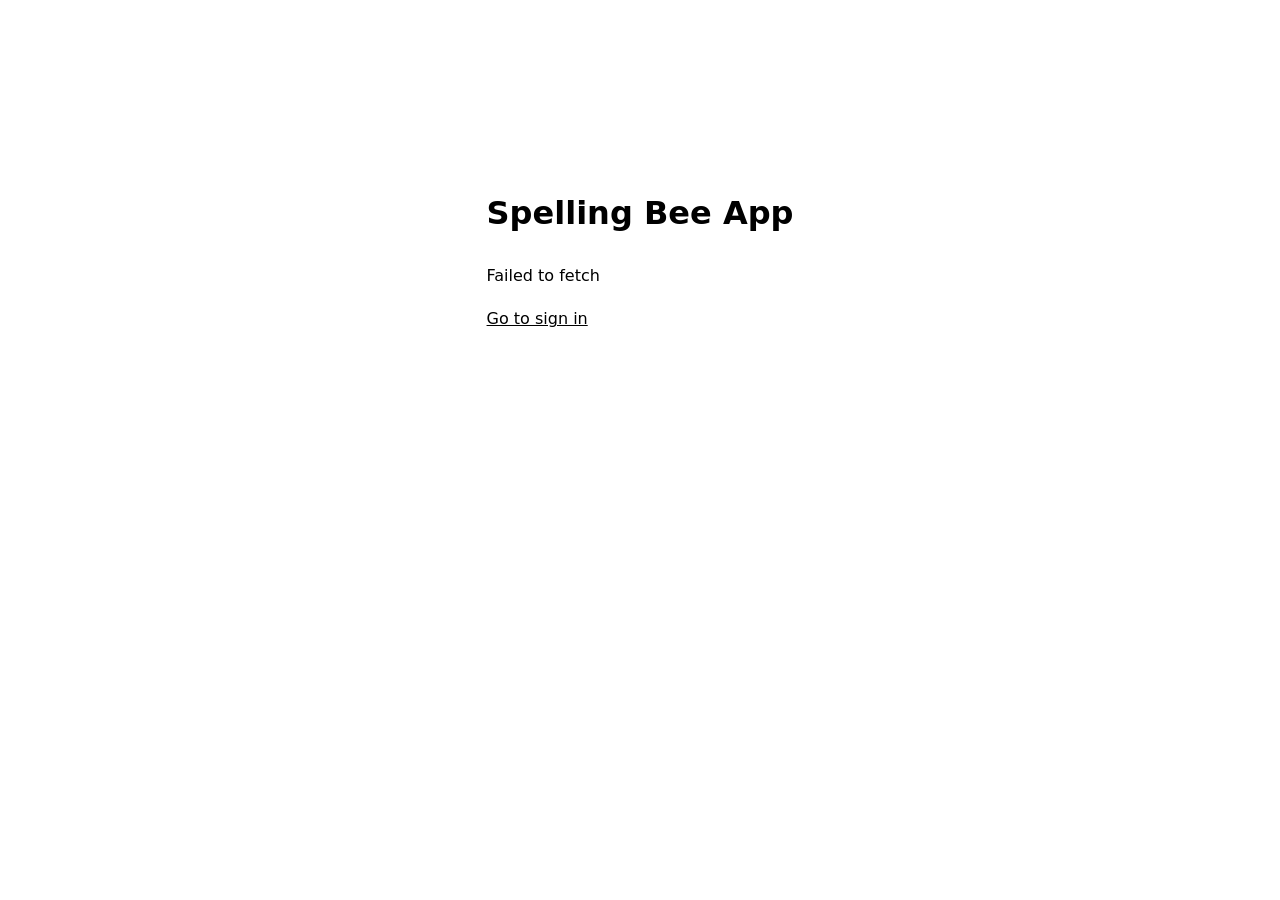
==== arena/index.html @ 51e4a524 "Apply school themes throughout app, custom categories and clearer word import" ====
<!DOCTYPE html>
<html lang="en">

<!-- ==============================================
     *  Head
============================================== -->
<head>
    <meta charset="utf-8">
    <meta content="width=device-width, initial-scale=1" name="viewport">

    <title>Spelling Bee Study View</title>
    <meta content="Spelling Bee App · Practice and competition" name="description">

  <!-- Favicon -->
  <link href="../brand.svg" rel="icon">

    <!-- Main -->
    <link href="style.css?v=b6b9a0325dc4" rel="stylesheet">

    <link href="presenter-cloud.css?v=b6b9a0325dc4" rel="stylesheet">
<link rel="stylesheet" href="product.css?v=b6b9a0325dc4"><link rel="stylesheet" href="../appearance.css?v=b6b9a0325dc4"/></head>

<!-- ==============================================
     *  Body
============================================== -->
<body class="study-view">
    <div id="spell-container" aria-hidden="true"></div>

    <button class="session-tray-toggle" id="session-tray-toggle" type="button" aria-label="Open cloud session" aria-expanded="false">›</button>
    <aside class="session-tray" id="session-tray" aria-label="Cloud session">
        <h2>Study View</h2>
        <p>Practice locally, or enter an Admin session code to follow its words and progress.</p>
        <div class="session-code-row">
            <input id="session-code-input" inputmode="numeric" autocomplete="off" placeholder="Session code" aria-label="Numerical session code">
            <button id="session-connect" type="button">Connect</button>
        </div>
        <p class="session-status" id="session-status">Local Study mode.</p>
        <div class="session-tray-links">
            <a id="judge-view-link" href="judge.html">Judge View</a>
            <a id="admin-view-link" href="admin.html">Admin View</a>
            <a href="screen.html?demo=1" target="_blank" rel="noopener">Screen rehearsal</a>
        </div>
        <button id="session-disconnect" type="button">Disconnect cloud session</button>
    </aside>

    <div id="secret-word"></div>

    <header class="product-study-brand"><img src="../brand.svg" alt="School logo"><strong data-product-school>Your school</strong></header>

    <main class="stage">
        <div id="word" class="word" aria-live="polite" aria-atomic="true">—</div>
    </main>

    <section class="controls" role="group" aria-label="Controls">
        <button class="controls-toggle" id="controls-toggle" type="button" title="Hide controls" aria-label="Hide controls">⌄</button>
        <!-- Audio controls -->
        <div class="group audio-group" aria-label="Audio">
            <span class="label">Audio</span>
            <button class="btn" id="play-audio" title="Play pronunciation (Space)">▶︎ Play</button>
            <label class="volume-control" for="volume-slider" title="Pronunciation volume">
                <span class="volume-icon" aria-hidden="true">🔊</span>
                <input id="volume-slider" class="volume-slider" type="range" min="0" max="200" step="5" value="100" aria-label="Pronunciation volume">
                <output id="volume-value" for="volume-slider">100%</output>
            </label>
        </div>

        <!-- Word navigation -->
        <div class="group" aria-label="Word navigation">
            <button class="btn primary" id="next-letter" title="Next Letter (L)">Next Letter</button>
            <button class="btn success" id="next-word" title="Next word (N)">Next Word</button>
        </div>

        <!-- Difficulty selection -->
        <div class="group" aria-label="Difficulty">
            <span class="label">Difficulty</span>
            <button class="btn" id="btn-easy">Easy</button>
            <button class="btn" id="btn-medium">Medium</button>
            <button class="btn" id="btn-hard">Hard</button>
            <button class="btn" id="btn-tiebreaker" hidden>Tiebreaker</button>
        </div>

        <!-- Pool selection -->
        <div class="pool">
            <select id="pool-select">
                <option value="4TH-5TH">4TH-5TH</option>
                <option value="6TH-7TH">6TH-7TH</option>
                <option value="JUNIOR">JUNIOR</option>
                <option value="SENIOR">SENIOR</option>
            </select>
        </div>
    </section>

    <audio id="audio" preload="auto"></audio>
    <audio id="wrong-audio" preload="auto"></audio>
    <audio id="correct-audio" preload="auto"></audio>

    <div class="school-logo-container">
        <img src="../brand.svg" style="height: calc(100% - 9px);">
        <span id="cheat-word" aria-hidden="true" style="position:absolute;left:0;right:0;bottom:1px;height:7px;line-height:7px;overflow:hidden;white-space:nowrap;text-overflow:ellipsis;text-align:center;font-family:Georgia,'Palatino Linotype',serif;font-size:6px;font-weight:600;letter-spacing:.05em;color:rgba(239,225,189,.16);text-shadow:0 1px 2px rgba(0,0,0,.55);user-select:none;pointer-events:none;"></span>
    </div>

    <div class="english-logo-container">
        <img src="../brand.svg">
    </div>

    <!-- JavaScript -->




<script src="../appearance.js?v=b6b9a0325dc4"></script><script src="../client-config.js?v=b6b9a0325dc4"></script><script src="product-boot.js?v=b6b9a0325dc4"></script><script>BeeProduct.start([{"src": "js/main.js?v=20261022-history25&release=b6b9a0325dc4"}, {"src": "js/cloud.js?v=20261023-judgelives27&release=b6b9a0325dc4"}, {"src": "js/presenter-cloud.js?v=20261023-judgelives27&release=b6b9a0325dc4"}, {"code": "\n        // Keep feedback sounds independent from the pronunciation volume slider.\n        // Correct and wrong-answer effects always play at 45% volume.\n        const wrongAudio = document.getElementById('wrong-audio');\n        const correctAudio = document.getElementById('correct-audio');\n\n        function lockFeedbackVolume(audio) {\n            audio.volume = 0.45;\n            audio.addEventListener('volumechange', () => {\n                if (Math.abs(audio.volume - 0.45) > 0.001) {\n                    audio.volume = 0.45;\n                }\n            });\n        }\n\n        lockFeedbackVolume(wrongAudio);\n        lockFeedbackVolume(correctAudio);\n\n        // Mirror the current word in a tiny, faint label beneath the school logo.\n        const cheatWord = document.getElementById('cheat-word');\n        const secretWordMirrorSource = document.getElementById('secret-word');\n        const syncCheatWord = () => {\n            cheatWord.textContent = secretWordMirrorSource.textContent;\n        };\n        new MutationObserver(syncCheatWord).observe(secretWordMirrorSource, {\n            childList: true,\n            characterData: true,\n            subtree: true\n        });\n        syncCheatWord();\n\n        // Preserve the correct-word sound when a word is completed entirely\n        // through the neutral Next Letter reveal sequence.\n        document.getElementById('next-letter').addEventListener('click', () => {\n            const nextLetter = document.getElementById('next-letter');\n            const word = document.getElementById('word');\n\n            if (nextLetter.disabled && !word.querySelector('.char.err')) {\n                correctAudio.currentTime = 0;\n                correctAudio.play().catch(() => {});\n            }\n        });\n\n        // L reveals the next letter using the same neutral button behavior.\n        window.addEventListener('keydown', (event) => {\n            if (['INPUT', 'TEXTAREA'].includes(document.activeElement?.tagName)) return;\n\n            if (event.key === 'l' || event.key === 'L') {\n                event.preventDefault();\n                document.getElementById('next-letter').click();\n            }\n        }, { capture: true });\n    "}]);</script></body>
</html>
---- arena/style.css ----
/*--------------------------------------------------------------
# General
--------------------------------------------------------------*/
:root {
  --bg: #0d0f18;
  --fg: #f2ead6;
  --muted: #b7aa90;
  --ok: #79ad85;
  --err: #d56f73;
  --accent: #c8a96b;
  --gold: #c8a96b;
  --burgundy: #5c2936;
  --panel: #18151e;
}

* { box-sizing: border-box; }
html, body { height: 100%; }

body {
  margin: 0;
  color: var(--fg);
  display: flex;
  flex-direction: column;
  overflow-x: hidden;
  font-family: system-ui, "Segoe UI", Roboto, Helvetica, Arial, sans-serif;
  background:var(--ui-bg);
}



/*--------------------------------------------------------------
# Topbar
--------------------------------------------------------------*/
.topbar {
  position: fixed;
  top: 0;
  left: 0;
  right: 0;
  z-index: 5;
  height: 72px;
  display: flex;
  align-items: center;
  justify-content: center;
  pointer-events: none;
}

.topbar img { display: none; }





/*--------------------------------------------------------------
# Word Area
--------------------------------------------------------------*/
.stage {
  flex: 1;
  display: grid;
  place-items: center;
  text-align: center;
  min-width: 0;
  padding: 5rem 2rem 2rem;
}

.word {
  width: 100%;
  max-width: 100%;
  min-width: 0;
  box-sizing: border-box;
  overflow: visible;
  white-space: nowrap;
  padding: 2% .04em .12em;
  font-family: Georgia, "Palatino Linotype", "Book Antiqua", serif;
  font-size: clamp(3rem, 11.2vw, 11.5rem);
  font-weight: 700;
  line-height: 1.08;
  letter-spacing: .045em;
  color: #f3ead8;
  text-shadow: 0 8px 30px rgba(0,0,0,.5), 0 0 40px rgba(200,169,107,.06);
}

.char {
  opacity: .33;
  transition: transform .18s ease, opacity .18s ease, color .18s ease, text-shadow .18s ease;
}

.char.active {
  opacity: 1;
  color: #fff3d4;
  text-shadow: 0 0 .6rem rgba(218,187,112,.34), 0 0 1.5rem rgba(218,187,112,.14);
  transform: scale(1.045);
}

.char.ok {
  color: var(--ok);
  opacity: 1;
  text-shadow: 0 0 18px rgba(121,173,133,.12);
  transform: none;
}

.char.err {
  color: var(--err);
  opacity: 1;
  text-shadow: 0 0 18px rgba(213,111,115,.1);
  transform: none;
}

.char.skip { opacity: .6; }
.char.dot { opacity: .44; color: rgba(233,216,177,.72); }

/*--------------------------------------------------------------
# Secret Word
--------------------------------------------------------------*/
#secret-word {
  position: absolute;
  bottom: 0;
  left: 0;
  z-index: 10000;
  font-size: .75rem;
  color: rgba(255,255,255,0);
  transition: color .2s ease;
  user-select: none;
  pointer-events: none;
}

#secret-word.visible { color: rgba(231,212,170,.14); }

/*--------------------------------------------------------------
# Controls
--------------------------------------------------------------*/
.controls {
  display: flex;
  gap: .5rem;
  align-items: center;
  justify-content: center;
  flex-wrap: nowrap;
  white-space: nowrap;
  padding: .72rem max(5.25rem, 6.5vw);
  border-top: 1px solid rgba(200,169,107,.24);
  background: linear-gradient(180deg, rgba(42,31,37,.76), rgba(13,14,21,.96));
  position: sticky;
  bottom: 0;
  z-index: 20;

  box-shadow: 0 -12px 40px rgba(0,0,0,.32), inset 0 1px 0 rgba(255,242,207,.04);
}

.group,
.pool {
  display: flex;
  align-items: center;
  gap: .36rem;
  flex: 0 0 auto;
  padding: .23rem .38rem;
  border: 1px solid rgba(200,169,107,.16);
  border-radius: .72rem;
  background: rgba(255,245,219,.025);
  box-shadow: inset 0 1px 0 rgba(255,255,255,.025), 0 5px 18px rgba(0,0,0,.12);
}

.btn {
  appearance: none;
  border: 1px solid rgba(200,169,107,.28);
  background: linear-gradient(180deg, rgba(76,58,65,.58), rgba(31,27,35,.78));
  color: var(--fg);
  padding: .5rem .7rem;
  border-radius: .56rem;
  font-family: Georgia, "Palatino Linotype", serif;
  font-size: .88rem;
  font-weight: 700;
  cursor: pointer;
  transition: transform .16s ease, border-color .16s ease, background .16s ease;
}

.btn:hover {
  transform: translateY(-1px);
  border-color: rgba(227,207,157,.55);
  background: linear-gradient(180deg, rgba(92,69,75,.64), rgba(36,30,39,.86));
}

.btn.primary {
  color: #f7eac5;
  background: linear-gradient(180deg, rgba(91,68,34,.84), rgba(52,38,26,.92));
  border-color: rgba(210,178,105,.55);
}

.btn.success {
  background: linear-gradient(180deg, rgba(40,70,58,.88), rgba(24,48,41,.94));
  border-color: rgba(111,163,128,.44);
}

.btn.danger {
  background: linear-gradient(180deg, rgba(97,47,53,.84), rgba(56,28,34,.94));
  border-color: rgba(184,94,101,.44);
}

.btn:disabled { opacity: .45; cursor: not-allowed; transform: none; }

.label {
  font-family: Georgia, "Palatino Linotype", serif;
  font-size: .69rem;
  color: var(--muted);
  margin-right: .08rem;
  font-weight: 700;
  letter-spacing: .075em;
  text-transform: uppercase;
}

.volume-control {
  display: flex;
  align-items: center;
  gap: .22rem;
  min-width: 0;
  color: var(--muted);
}

.volume-icon {
  font-size: .8rem;
  line-height: 1;
  filter: grayscale(.35);
}

.volume-slider {
  width: 4.35rem;
  accent-color: var(--accent);
  cursor: pointer;
}

.volume-slider:focus-visible {
  outline: 2px solid rgba(200,169,107,.65);
  outline-offset: 3px;
  border-radius: .25rem;
}

#volume-value {
  min-width: 2.45rem;
  color: #efe1bd;
  font-family: Georgia, "Palatino Linotype", serif;
  font-size: .7rem;
  font-variant-numeric: tabular-nums;
  text-align: right;
}

.legend {
  color: var(--muted);
  font-size: .9rem;
  display: flex;
  gap: 1rem;
  align-items: center;
}

.pill {
  padding: .15rem .5rem;
  border-radius: .5rem;
  border: 1px solid rgba(200,169,107,.2);
}

/*--------------------------------------------------------------
# Help Overlay
--------------------------------------------------------------*/
.help {
  display: flex;
  justify-content: center;
  text-align: center;
  color: var(--muted);
  font-size: .95rem;
  padding: .25rem 1rem 1rem;
}

/*--------------------------------------------------------------
# Logo
--------------------------------------------------------------*/
.school-logo-container,
.english-logo-container {
  position: absolute;
  bottom: .2rem;
  z-index: 30;
  width: 7%;
  height: 10%;
  min-width: 48px;
  overflow: hidden;
  opacity: .88;
  filter: drop-shadow(0 5px 12px rgba(0,0,0,.32));
}

.school-logo-container { left: .35rem; }
.english-logo-container { right: .35rem; }

.school-logo-container img,
.english-logo-container img {
  width: 100%;
  height: 100%;
  object-fit: contain;
}

/*--------------------------------------------------------------
# Select (Dropdown)
--------------------------------------------------------------*/
select {
  appearance: none;
  background: linear-gradient(180deg, rgba(75,57,65,.8), rgba(31,27,35,.94));
  color: var(--fg);
  border: 1px solid rgba(200,169,107,.3);
  border-radius: .56rem;
  padding: .5rem .68rem;
  font-family: Georgia, "Palatino Linotype", serif;
  font-weight: 700;
  font-size: .83rem;
  cursor: pointer;
  transition: border-color .16s ease, box-shadow .16s ease;
}

select:hover { border-color: rgba(227,207,157,.55); }

select:focus {
  outline: none;
  border-color: var(--accent);
  box-shadow: 0 0 0 2px rgba(200,169,107,.1);
}

select:disabled { opacity: .45; cursor: not-allowed; }
option { background-color: #17141d; color: var(--fg); font-weight: 600; }

select.pill {
  padding: .3rem .7rem;
  font-size: .85rem;
  border-radius: .5rem;
}

/*--------------------------------------------------------------
# Spell Completion Effect
--------------------------------------------------------------*/
#spell-container {
  position: fixed;
  inset: 0;
  pointer-events: none;
  overflow: hidden;
  z-index: 9999;
}

.spell-flash,
.spell-ring,
.spell-spark,
.spell-star {
  position: absolute;
  left: var(--x);
  top: var(--y);
  pointer-events: none;
}

.spell-flash {
  width: 28px;
  height: 28px;
  border-radius: 50%;
  background: radial-gradient(circle, #fff 0 16%, #fff3bd 27%, rgba(143,191,255,.82) 48%, rgba(137,96,255,.28) 68%, transparent 74%);
  box-shadow: 0 0 18px rgba(255,246,197,.96), 0 0 46px rgba(123,173,255,.62), 0 0 78px rgba(133,92,255,.28);
  transform: translate(-50%, -50%) scale(.25);
  animation: spellFlash .82s ease-out forwards;
}

.spell-ring {
  width: 30px;
  height: 30px;
  border: 2px solid rgba(255,235,164,.9);
  border-radius: 50%;
  box-shadow: 0 0 16px rgba(255,227,142,.48), inset 0 0 12px rgba(151,193,255,.28);
  transform: translate(-50%, -50%) scale(.25);
  animation: spellRing .9s cubic-bezier(.16,.75,.28,1) forwards;
}

.spell-spark {
  width: var(--length);
  height: var(--thickness);
  border-radius: 999px;
  transform-origin: 0 50%;
  background: linear-gradient(90deg, transparent 0 8%, rgba(129,176,255,.72) 30%, #fff1b3 76%, #fff 100%);
  box-shadow: 0 0 7px rgba(255,237,177,.82), 0 0 13px rgba(112,162,255,.42);
  opacity: 0;
  animation: spellSpark var(--duration) cubic-bezier(.1,.62,.25,1) var(--delay) forwards;
}

.spell-star {
  width: var(--size);
  height: var(--size);
  border-radius: 50%;
  background: #fff7d7;
  box-shadow: 0 0 7px rgba(255,242,190,.9), 0 0 14px rgba(132,179,255,.45);
  opacity: 0;
  animation: spellStar var(--duration) ease-out var(--delay) forwards;
}

@keyframes spellFlash {
  0% { transform: translate(-50%, -50%) scale(.18); opacity: 0; }
  14% { transform: translate(-50%, -50%) scale(1.8); opacity: 1; }
  48% { transform: translate(-50%, -50%) scale(1.15); opacity: .92; }
  100% { transform: translate(-50%, -50%) scale(3.7); opacity: 0; }
}

@keyframes spellRing {
  0% { transform: translate(-50%, -50%) scale(.25); opacity: 0; }
  16% { opacity: .95; }
  100% { transform: translate(-50%, -50%) scale(9.2); opacity: 0; }
}

@keyframes spellSpark {
  0% {
    transform: translate(-2px, -50%) rotate(var(--angle)) translateX(0) scaleX(.3);
    opacity: 0;
  }
  15% { opacity: 1; }
  72% { opacity: .86; }
  100% {
    transform: translate(-2px, -50%) rotate(var(--angle)) translateX(var(--distance)) scaleX(.14);
    opacity: 0;
  }
}

@keyframes spellStar {
  0% { transform: translate(-50%, -50%) scale(.2); opacity: 0; }
  25% { transform: translate(-50%, -50%) scale(1.8); opacity: 1; }
  100% { transform: translate(calc(-50% + var(--dx)), calc(-50% + var(--dy))) scale(.1); opacity: 0; }
}

@media (max-width: 1100px) {
  .controls {
    gap: .34rem;
    padding-left: max(4.25rem, 5vw);
    padding-right: max(4.25rem, 5vw);
  }

  .group,
  .pool { gap: .26rem; padding: .2rem .3rem; }
  .btn { padding: .46rem .56rem; font-size: .79rem; }
  .label { font-size: .62rem; letter-spacing: .055em; }
  .volume-slider { width: 3.4rem; }
  #volume-value { min-width: 2.2rem; font-size: .64rem; }
  select { padding: .46rem .55rem; font-size: .76rem; }
}

@media (max-width: 760px) {
  .topbar { height: 58px; }
  .stage { padding: 4rem .8rem 1rem; }

  .controls {
    justify-content: flex-start;
    overflow-x: auto;
    scrollbar-width: thin;
    padding: .58rem .45rem 3.6rem;
    backdrop-filter: none;
    -webkit-backdrop-filter: none;
    background: linear-gradient(180deg, rgb(42,31,37), rgb(13,14,21));
  }

  .controls::-webkit-scrollbar { height: 4px; }
  .btn { font-size: .76rem; }
  .volume-slider { width: 3rem; }

  .spell-spark { box-shadow: 0 0 5px rgba(255,237,177,.72); }
  .spell-flash { box-shadow: 0 0 15px rgba(255,246,197,.85), 0 0 32px rgba(123,173,255,.45); }
}

@media (prefers-reduced-motion: reduce) {
  .spell-spark,
  .spell-star { display: none; }

  .spell-flash,
  .spell-ring { animation-duration: .35s; }
}
---- arena/presenter-cloud.css ----
.session-tray-toggle {
  position: fixed;
  top: 1rem;
  left: 0;
  z-index: 60;
  width: 2rem;
  height: 2.7rem;
  border: 1px solid rgba(200,169,107,.42);
  border-left: 0;
  border-radius: 0 .65rem .65rem 0;
  background: rgba(24,21,30,.94);
  color: #f2ead6;
  font: 700 1.55rem/1 Georgia, serif;
  cursor: pointer;
  box-shadow: 0 7px 25px rgba(0,0,0,.34);
}

.session-tray {
  position: fixed;
  top: .75rem;
  left: .7rem;
  z-index: 59;
  width: min(330px, calc(100vw - 1.4rem));
  padding: .85rem .9rem .8rem 2rem;
  border: 1px solid rgba(200,169,107,.28);
  border-radius: .85rem;
  background: rgba(18,16,24,.97);
  box-shadow: 0 18px 55px rgba(0,0,0,.48);
  transform: translateX(calc(-100% - 1rem));
  opacity: 0;
  pointer-events: none;
  transition: transform .18s ease, opacity .18s ease;
}

.session-tray.open {
  transform: translateX(0);
  opacity: 1;
  pointer-events: auto;
}

.session-tray h2 {
  margin: 0 0 .2rem;
  color: #f3e7c4;
  font: 700 1rem/1.2 Georgia, serif;
}

.session-tray p {
  margin: 0 0 .65rem;
  color: #a99d86;
  font-size: .72rem;
}

.session-code-row {
  display: flex;
  gap: .4rem;
}

.session-code-row input {
  min-width: 0;
  flex: 1;
  border: 1px solid rgba(200,169,107,.3);
  border-radius: .5rem;
  background: rgba(255,255,255,.04);
  color: #fff3d4;
  padding: .5rem .55rem;
  font: 700 .9rem/1 Georgia, serif;
  letter-spacing: .08em;
}

.session-code-row button,
.session-tray-links a,
#session-disconnect {
  border: 1px solid rgba(200,169,107,.28);
  border-radius: .5rem;
  background: rgba(92,69,75,.45);
  color: #f2ead6;
  padding: .48rem .58rem;
  font: 700 .72rem/1 Georgia, serif;
  text-decoration: none;
  cursor: pointer;
}

.session-status {
  min-height: 1rem;
  margin-top: .5rem !important;
  color: #b7aa90 !important;
}

.session-status.online { color: #9dc7a7 !important; }
.session-status.error { color: #e59b9d !important; }

.session-tray-links {
  display: flex;
  gap: .4rem;
  margin-top: .55rem;
}

.session-tray-links a { flex: 1; text-align: center; }
#session-disconnect { width: 100%; margin-top: .4rem; background: rgba(80,36,45,.4); }

.controls-toggle {
  position: absolute;
  right: .8rem;
  top: -1.65rem;
  z-index: 4;
  width: 2.6rem;
  height: 1.65rem;
  border: 1px solid rgba(200,169,107,.28);
  border-bottom: 0;
  border-radius: .55rem .55rem 0 0;
  background: rgba(24,21,30,.96);
  color: #e9d9ad;
  font: 700 1rem/1 Georgia, serif;
  cursor: pointer;
}

.controls.controls-hidden {
  min-height: 0;
  height: 0;
  padding-top: 0;
  padding-bottom: 0;
  border-top-color: transparent;
  background: transparent;
  box-shadow: none;
  overflow: visible;
}

.controls.controls-hidden > :not(.controls-toggle) { display: none; }

.word.remote-feedback-correct {
  animation: remoteCorrectPulse .82s ease both;
}

.word.remote-feedback-wrong {
  animation: remoteWrongShake .72s ease both;
}

@keyframes remoteCorrectPulse {
  0%, 100% { transform: scale(1); }
  38% { transform: scale(1.045); color: #bfe2c7; text-shadow: 0 0 28px rgba(121,173,133,.4); }
}

@keyframes remoteWrongShake {
  0%, 100% { transform: translateX(0); }
  18%, 54% { transform: translateX(-10px); color: #ef9a9d; text-shadow: 0 0 26px rgba(213,111,115,.42); }
  36%, 72% { transform: translateX(10px); color: #ef9a9d; }
}

@media (max-width: 760px) {
  .session-tray-toggle { top: .55rem; }
  .session-tray { top: .35rem; }
  .controls-toggle { right: .45rem; }
}
---- arena/product.css ----
:root{font-family:var(--product-font,system-ui,sans-serif)}
body{background:var(--ui-bg)!important;color:var(--ui-page-fg)!important;font-family:var(--product-font,system-ui,sans-serif)!important;animation:none!important}
body::before,body::after,.arena,.topbar::before,.topbar::after{display:none!important;content:none!important;animation:none!important}
.broadcast{background:var(--ui-bg)!important}.broadcast .headline{font-family:var(--product-font,system-ui,sans-serif)}
.control-brand img{width:65px;max-height:52px;object-fit:contain}.product-brand-name{color:var(--ui-page-fg);font-size:15px;font-weight:600}.control-shell{padding-bottom:60px}
.control-card,.join-card,.pool-panel,.screen-director{background:var(--ui-window)!important;color:var(--ui-fg)!important;border-color:var(--ui-line)!important;box-shadow:none!important}
.control-view input,.control-view select,.control-view textarea{background:var(--ui-window)!important;color:var(--ui-fg)!important;border-color:var(--ui-line)!important;border-radius:3px!important}
.control-view button,.control-view a.director-button{font-family:inherit;border:1px solid var(--ui-line)!important;border-radius:3px!important;background:var(--ui-soft)!important;color:var(--ui-fg)!important;box-shadow:none!important}
.control-view button:hover{filter:brightness(1.08)}.control-view button:active{transform:translateY(1px)}
.control-view button.selected,.control-view button.primary,.screen-director .take-live{background:var(--ui-accent)!important;color:var(--ui-accent-ink)!important;border-color:var(--ui-accent)!important}
.control-view .control-word,.control-view .judge-letter,.control-view .admin-judge-letter{color:var(--ui-fg);text-shadow:none;font-family:inherit}
.control-view .correct,.control-view .correct *,.screen-director button[data-result=correct]{color:var(--ui-ok)!important}
.control-view .incorrect,.control-view .incorrect *,.screen-director button[data-result=incorrect]{color:var(--ui-err)!important}
.control-view button.correct,.control-view button.incorrect,.word-reveal-segments button{background:var(--ui-window)!important}
.screen-director .word-reveal-segments button.selected{border:2px solid var(--ui-accent)!important}
.control-view .action-status[data-state=saved],.control-view .connection-pill.online,.screen-director .director-status{color:var(--ui-ok)!important}
.control-view .action-status[data-state=error],.control-view .connection-pill.error,.screen-director .director-status.error{color:var(--ui-err)!important}
.control-view a{color:var(--ui-accent-text)}.screen-director h2,.screen-director h3,.screen-director p,.screen-director label,.screen-director .preview-label{color:var(--ui-fg)}
.product-study-brand{display:flex;align-items:center;gap:18px;padding:22px 4vw;color:var(--ui-page-fg);font-size:15px}.product-study-brand img{width:65px;height:60px;object-fit:contain}
.topbar>img,.logo-left,.logo-right,.hp-logo{display:none!important}#product-back{position:fixed;left:14px;bottom:10px;background:var(--ui-window);padding:7px 11px;border:1px solid var(--ui-line);border-radius:3px;font-size:11px;text-decoration:underline;color:var(--ui-fg);z-index:9999}
.standby-partner-logo{object-fit:contain;max-width:22cqw;max-height:16cqw}.standby-partners{gap:4cqw;flex-wrap:wrap}.sweep-panel{background:var(--ui-bg)!important}.product-access-error{max-width:450px;margin:15vh auto;padding:30px;color:var(--ui-page-fg);line-height:1.7}.product-access-error a{color:inherit}
:root[data-motion=reduced] *{animation-duration:.01ms!important;transition-duration:.01ms!important}.stage{background:none!important}.school-brand strong{max-width:30cqw;overflow-wrap:anywhere}
.study-view :is(.controls,.session-tray,button,select){background:var(--ui-window)!important;color:var(--ui-fg)!important;border-color:var(--ui-line)!important;box-shadow:none!important}.study-view :is(button.primary,button.primary:hover){background:var(--ui-accent)!important;color:var(--ui-accent-ink)!important}.study-view .char{color:var(--ui-page-fg)}.study-view .char.ok{color:var(--ui-ok)}.study-view .char.err{color:var(--ui-err)}
.broadcast :is(.broadcast-header,.contestant-card,.board-card){border-color:var(--ui-line)}.broadcast .eyebrow{color:var(--gold)}.broadcast :is(.scene-word.correct,.word-reveal.correct){color:var(--ui-ok)}.broadcast :is(.scene-word.incorrect,.word-reveal.incorrect){color:var(--ui-err)}
@media(max-width:600px){.control-brand{gap:8px}.control-brand img{width:38px}.product-brand-name{font-size:12px;max-width:130px}.control-header{flex-wrap:wrap}.product-study-brand{padding:12px}.product-study-brand img{height:40px;width:45px}}
---- appearance.css ----
/* The same three school colors drive the dashboard, operator windows and display. */
html[data-school-theme],html[data-school-theme] body{background:var(--ui-bg)!important;color:var(--ui-page-fg)}
[data-school-theme] :is(.sidebar,.panel,.launch-panel,.login-panel,dialog){background:var(--ui-window);color:var(--ui-fg);border-color:var(--ui-line)}
[data-school-theme] :is(.topbar,.login-panel .eyebrow){background:var(--ui-window);color:var(--ui-fg);border-color:var(--ui-line)}
[data-school-theme] :is(.sidebar nav button,.sidebar .brand,.sidebar-bottom small,.sidebar-label,.workspace-footer,.eyebrow,.muted,.small){color:inherit}
[data-school-theme] :is(.sidebar nav button.active,.sidebar nav button:hover){background:var(--ui-soft);color:var(--ui-fg);border-color:var(--ui-line)}
[data-school-theme] :is(.sidebar-bottom,.page-heading,.quick-link,.workspace-footer,.login-foot){border-color:var(--ui-line)}
[data-school-theme] :is(input,textarea,select,.copy-row input){background:var(--ui-window);color:var(--ui-fg);border-color:var(--ui-line);box-shadow:none}
[data-school-theme] :is(.secondary,.file-button,.copy-row button){background:var(--ui-soft);color:var(--ui-fg);border-color:var(--ui-line);box-shadow:none}
[data-school-theme] :is(.primary,.primary:hover){background:var(--ui-accent);color:var(--ui-accent-ink);border-color:var(--ui-accent)}
[data-school-theme] :is(a,.text-button,.quick-link h3){color:inherit}
[data-school-theme] :is(.word-table,.word-table th,.word-table td){background:var(--ui-window);color:var(--ui-fg);border-color:var(--ui-line)}
[data-school-theme] .word-table th,[data-school-theme] .word-table tr:nth-child(even) td{background:var(--ui-soft)}
[data-school-theme] :is(.word-table input,.word-table textarea){border-color:var(--ui-line)}
[data-school-theme] :is(.notice,.notice.error){background:var(--ui-window);color:var(--ui-fg);border-color:var(--ui-line);border-left-color:var(--ui-accent)}
[data-school-theme] :is(.notice.error,.status){color:var(--ui-err)}
[data-school-theme] ::placeholder{color:var(--ui-muted);opacity:1}
[data-school-theme] :focus-visible{outline-color:var(--ui-accent)}
.category-editor{margin-bottom:20px}.category-editor summary{cursor:pointer;font-weight:600}.category-row{display:flex;align-items:center;gap:10px;margin:10px 0}.category-row input{flex:1}.category-row button{flex:none}.three-columns{display:grid;grid-template-columns:repeat(3,minmax(0,1fr));gap:14px}.import-example{white-space:pre-wrap;overflow-wrap:anywhere;background:var(--ui-soft,#edf0f2);border:1px solid var(--ui-line,#bbc4cc);padding:12px;font:12px/1.6 monospace}.import-hint{margin-bottom:15px}#ai-prompt{min-height:260px;font:13px/1.6 monospace}.brand.school-identity img{display:block;width:32px;height:32px;object-fit:contain}.brand.school-identity{gap:8px}.stage-preview{box-shadow:none}@media(max-width:700px){.three-columns{grid-template-columns:1fr}.category-row{gap:6px}}
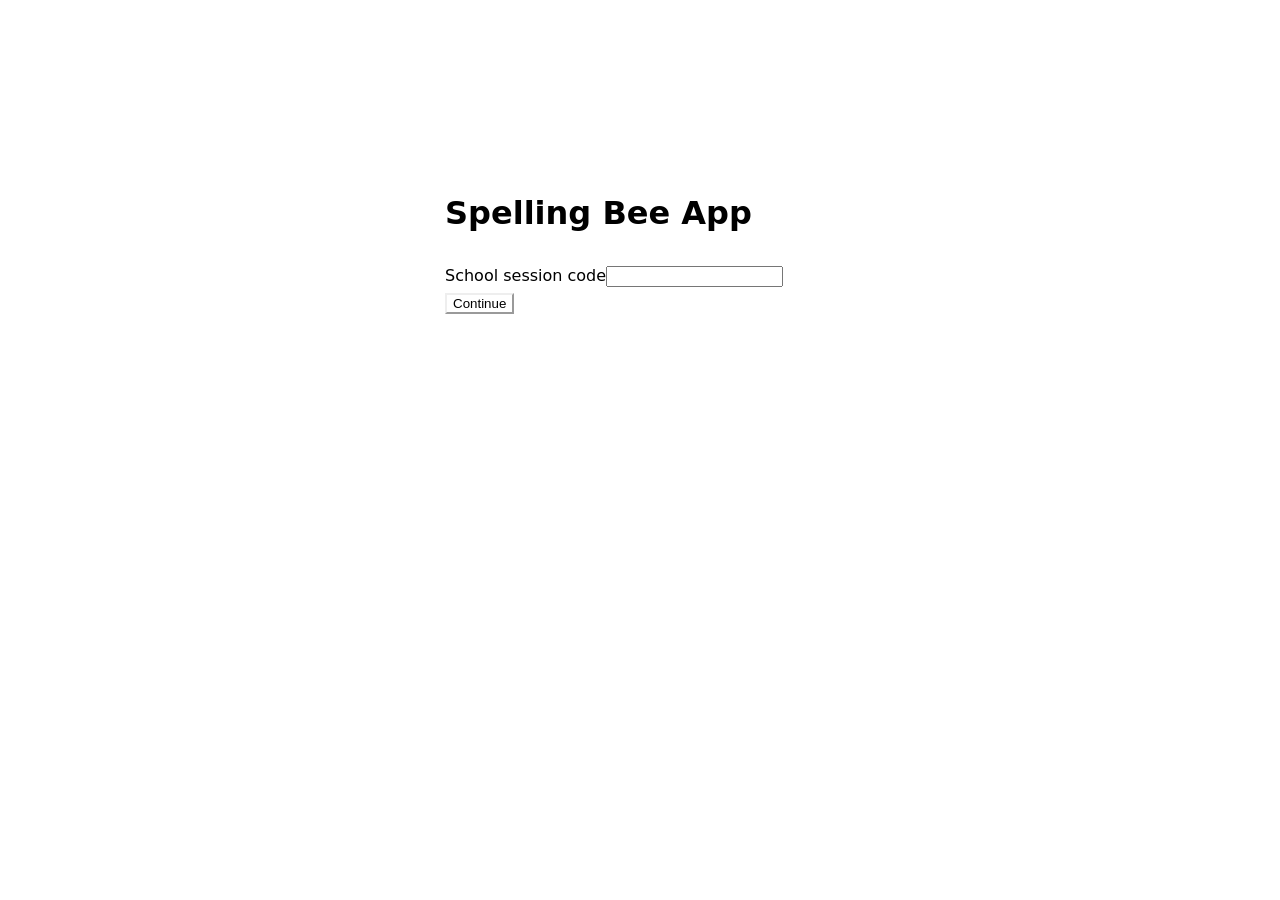
==== commit 5be2efc7: "Open participant views by session code without sign-in" ====
--- a/arena/index.html
+++ b/arena/index.html
@@ -15,33 +15,14 @@
   <link href="../brand.svg" rel="icon">
 
     <!-- Main -->
-    <link href="style.css?v=b6b9a0325dc4" rel="stylesheet">
-
-    <link href="presenter-cloud.css?v=b6b9a0325dc4" rel="stylesheet">
-<link rel="stylesheet" href="product.css?v=b6b9a0325dc4"><link rel="stylesheet" href="../appearance.css?v=b6b9a0325dc4"/></head>
+    <link href="style.css?v=859780b81825" rel="stylesheet">
+<link rel="stylesheet" href="product.css?v=859780b81825"><link rel="stylesheet" href="../appearance.css?v=859780b81825"/></head>
 
 <!-- ==============================================
      *  Body
 ============================================== -->
 <body class="study-view">
     <div id="spell-container" aria-hidden="true"></div>
-
-    <button class="session-tray-toggle" id="session-tray-toggle" type="button" aria-label="Open cloud session" aria-expanded="false">›</button>
-    <aside class="session-tray" id="session-tray" aria-label="Cloud session">
-        <h2>Study View</h2>
-        <p>Practice locally, or enter an Admin session code to follow its words and progress.</p>
-        <div class="session-code-row">
-            <input id="session-code-input" inputmode="numeric" autocomplete="off" placeholder="Session code" aria-label="Numerical session code">
-            <button id="session-connect" type="button">Connect</button>
-        </div>
-        <p class="session-status" id="session-status">Local Study mode.</p>
-        <div class="session-tray-links">
-            <a id="judge-view-link" href="judge.html">Judge View</a>
-            <a id="admin-view-link" href="admin.html">Admin View</a>
-            <a href="screen.html?demo=1" target="_blank" rel="noopener">Screen rehearsal</a>
-        </div>
-        <button id="session-disconnect" type="button">Disconnect cloud session</button>
-    </aside>
 
     <div id="secret-word"></div>
 
@@ -59,7 +40,7 @@
             <button class="btn" id="play-audio" title="Play pronunciation (Space)">▶︎ Play</button>
             <label class="volume-control" for="volume-slider" title="Pronunciation volume">
                 <span class="volume-icon" aria-hidden="true">🔊</span>
-                <input id="volume-slider" class="volume-slider" type="range" min="0" max="200" step="5" value="100" aria-label="Pronunciation volume">
+                <input id="volume-slider" class="volume-slider" type="range" min="0" max="100" step="5" value="100" aria-label="Pronunciation volume">
                 <output id="volume-value" for="volume-slider">100%</output>
             </label>
         </div>
@@ -108,5 +89,5 @@
 
 
 
-<script src="../appearance.js?v=b6b9a0325dc4"></script><script src="../client-config.js?v=b6b9a0325dc4"></script><script src="product-boot.js?v=b6b9a0325dc4"></script><script>BeeProduct.start([{"src": "js/main.js?v=20261022-history25&release=b6b9a0325dc4"}, {"src": "js/cloud.js?v=20261023-judgelives27&release=b6b9a0325dc4"}, {"src": "js/presenter-cloud.js?v=20261023-judgelives27&release=b6b9a0325dc4"}, {"code": "\n        // Keep feedback sounds independent from the pronunciation volume slider.\n        // Correct and wrong-answer effects always play at 45% volume.\n        const wrongAudio = document.getElementById('wrong-audio');\n        const correctAudio = document.getElementById('correct-audio');\n\n        function lockFeedbackVolume(audio) {\n            audio.volume = 0.45;\n            audio.addEventListener('volumechange', () => {\n                if (Math.abs(audio.volume - 0.45) > 0.001) {\n                    audio.volume = 0.45;\n                }\n            });\n        }\n\n        lockFeedbackVolume(wrongAudio);\n        lockFeedbackVolume(correctAudio);\n\n        // Mirror the current word in a tiny, faint label beneath the school logo.\n        const cheatWord = document.getElementById('cheat-word');\n        const secretWordMirrorSource = document.getElementById('secret-word');\n        const syncCheatWord = () => {\n            cheatWord.textContent = secretWordMirrorSource.textContent;\n        };\n        new MutationObserver(syncCheatWord).observe(secretWordMirrorSource, {\n            childList: true,\n            characterData: true,\n            subtree: true\n        });\n        syncCheatWord();\n\n        // Preserve the correct-word sound when a word is completed entirely\n        // through the neutral Next Letter reveal sequence.\n        document.getElementById('next-letter').addEventListener('click', () => {\n            const nextLetter = document.getElementById('next-letter');\n            const word = document.getElementById('word');\n\n            if (nextLetter.disabled && !word.querySelector('.char.err')) {\n                correctAudio.currentTime = 0;\n                correctAudio.play().catch(() => {});\n            }\n        });\n\n        // L reveals the next letter using the same neutral button behavior.\n        window.addEventListener('keydown', (event) => {\n            if (['INPUT', 'TEXTAREA'].includes(document.activeElement?.tagName)) return;\n\n            if (event.key === 'l' || event.key === 'L') {\n                event.preventDefault();\n                document.getElementById('next-letter').click();\n            }\n        }, { capture: true });\n    "}]);</script></body>
+<script src="../appearance.js?v=859780b81825"></script><script src="../client-config.js?v=859780b81825"></script><script src="product-boot.js?v=859780b81825"></script><script>BeeProduct.start([{"src": "js/main.js?v=20261022-history25&release=859780b81825"}, {"code": "\n        // Keep feedback sounds independent from the pronunciation volume slider.\n        // Correct and wrong-answer effects always play at 45% volume.\n        const wrongAudio = document.getElementById('wrong-audio');\n        const correctAudio = document.getElementById('correct-audio');\n\n        function lockFeedbackVolume(audio) {\n            audio.volume = 0.45;\n            audio.addEventListener('volumechange', () => {\n                if (Math.abs(audio.volume - 0.45) > 0.001) {\n                    audio.volume = 0.45;\n                }\n            });\n        }\n\n        lockFeedbackVolume(wrongAudio);\n        lockFeedbackVolume(correctAudio);\n\n        // Mirror the current word in a tiny, faint label beneath the school logo.\n        const cheatWord = document.getElementById('cheat-word');\n        const secretWordMirrorSource = document.getElementById('secret-word');\n        const syncCheatWord = () => {\n            cheatWord.textContent = secretWordMirrorSource.textContent;\n        };\n        new MutationObserver(syncCheatWord).observe(secretWordMirrorSource, {\n            childList: true,\n            characterData: true,\n            subtree: true\n        });\n        syncCheatWord();\n\n        // Preserve the correct-word sound when a word is completed entirely\n        // through the neutral Next Letter reveal sequence.\n        document.getElementById('next-letter').addEventListener('click', () => {\n            const nextLetter = document.getElementById('next-letter');\n            const word = document.getElementById('word');\n\n            if (nextLetter.disabled && !word.querySelector('.char.err')) {\n                correctAudio.currentTime = 0;\n                correctAudio.play().catch(() => {});\n            }\n        });\n\n        // L reveals the next letter using the same neutral button behavior.\n        window.addEventListener('keydown', (event) => {\n            if (['INPUT', 'TEXTAREA'].includes(document.activeElement?.tagName)) return;\n\n            if (event.key === 'l' || event.key === 'L') {\n                event.preventDefault();\n                document.getElementById('next-letter').click();\n            }\n        }, { capture: true });\n    "}]);</script></body>
 </html>
--- a/arena/product.css
+++ b/arena/product.css
@@ -23,3 +23,10 @@
 .study-view :is(.controls,.session-tray,button,select){background:var(--ui-window)!important;color:var(--ui-fg)!important;border-color:var(--ui-line)!important;box-shadow:none!important}.study-view :is(button.primary,button.primary:hover){background:var(--ui-accent)!important;color:var(--ui-accent-ink)!important}.study-view .char{color:var(--ui-page-fg)}.study-view .char.ok{color:var(--ui-ok)}.study-view .char.err{color:var(--ui-err)}
 .broadcast :is(.broadcast-header,.contestant-card,.board-card){border-color:var(--ui-line)}.broadcast .eyebrow{color:var(--gold)}.broadcast :is(.scene-word.correct,.word-reveal.correct){color:var(--ui-ok)}.broadcast :is(.scene-word.incorrect,.word-reveal.incorrect){color:var(--ui-err)}
 @media(max-width:600px){.control-brand{gap:8px}.control-brand img{width:38px}.product-brand-name{font-size:12px;max-width:130px}.control-header{flex-wrap:wrap}.product-study-brand{padding:12px}.product-study-brand img{height:40px;width:45px}}
+[hidden]{display:none!important}
+.control-view .info-card h2,.control-view .info-card p,.control-view .join-card h1,.control-view .connection-pill{font-family:inherit}
+.control-view .word-reveal-segments button.selected{background:var(--ui-window)!important}
+.broadcast[data-layout=stream] .school-brand,.broadcast[data-layout=stream] .broadcast-event,.broadcast[data-layout=stream] .speller-layout,.broadcast[data-layout=stream] .clue-panel,.broadcast[data-layout=stream] .word-layout,.broadcast[data-layout=stream] .pending-panel,.broadcast[data-layout=stream] .centered-layout{background:var(--ui-window);color:var(--ui-fg);box-shadow:none}
+.broadcast[data-layout=stream] .eyebrow{color:var(--ui-accent-text)}
+.study-view .word,.study-view .char.active,.study-view .char.dot{color:var(--ui-page-fg);text-shadow:none}
+.study-view .controls .group-label,.study-view .volume-value,.study-view .session-tray p{color:var(--ui-fg)}
--- a/appearance.css
+++ b/appearance.css
@@ -17,3 +17,12 @@
 [data-school-theme] ::placeholder{color:var(--ui-muted);opacity:1}
 [data-school-theme] :focus-visible{outline-color:var(--ui-accent)}
 .category-editor{margin-bottom:20px}.category-editor summary{cursor:pointer;font-weight:600}.category-row{display:flex;align-items:center;gap:10px;margin:10px 0}.category-row input{flex:1}.category-row button{flex:none}.three-columns{display:grid;grid-template-columns:repeat(3,minmax(0,1fr));gap:14px}.import-example{white-space:pre-wrap;overflow-wrap:anywhere;background:var(--ui-soft,#edf0f2);border:1px solid var(--ui-line,#bbc4cc);padding:12px;font:12px/1.6 monospace}.import-hint{margin-bottom:15px}#ai-prompt{min-height:260px;font:13px/1.6 monospace}.brand.school-identity img{display:block;width:32px;height:32px;object-fit:contain}.brand.school-identity{gap:8px}.stage-preview{box-shadow:none}@media(max-width:700px){.three-columns{grid-template-columns:1fr}.category-row{gap:6px}}
+[data-school-theme] .quick-link p{color:var(--ui-muted)}
+[data-school-theme] .preview-top span:last-child{color:inherit;opacity:.75}
+[data-school-theme] :is(.login-foot,.login-panel .muted,.sidebar-bottom small){color:var(--ui-muted)}
+/* The workspace stays light; school themes still style competition views. */
+html[data-workspace=light] .sidebar{background:#e7ebee}
+html[data-workspace=light] .topbar{background:#31485e;color:#f5f7fa;border-color:#31485e}
+html[data-workspace=light] .sidebar nav button.active{border-left:3px solid var(--ui-accent)}
+#appearance-save-status{font-size:12px;min-width:145px;text-align:right}#appearance-save-status[data-state=error]{color:var(--ui-err,#9a2936)}
+.primary[aria-disabled=true]{opacity:.45;pointer-events:none;cursor:default}
